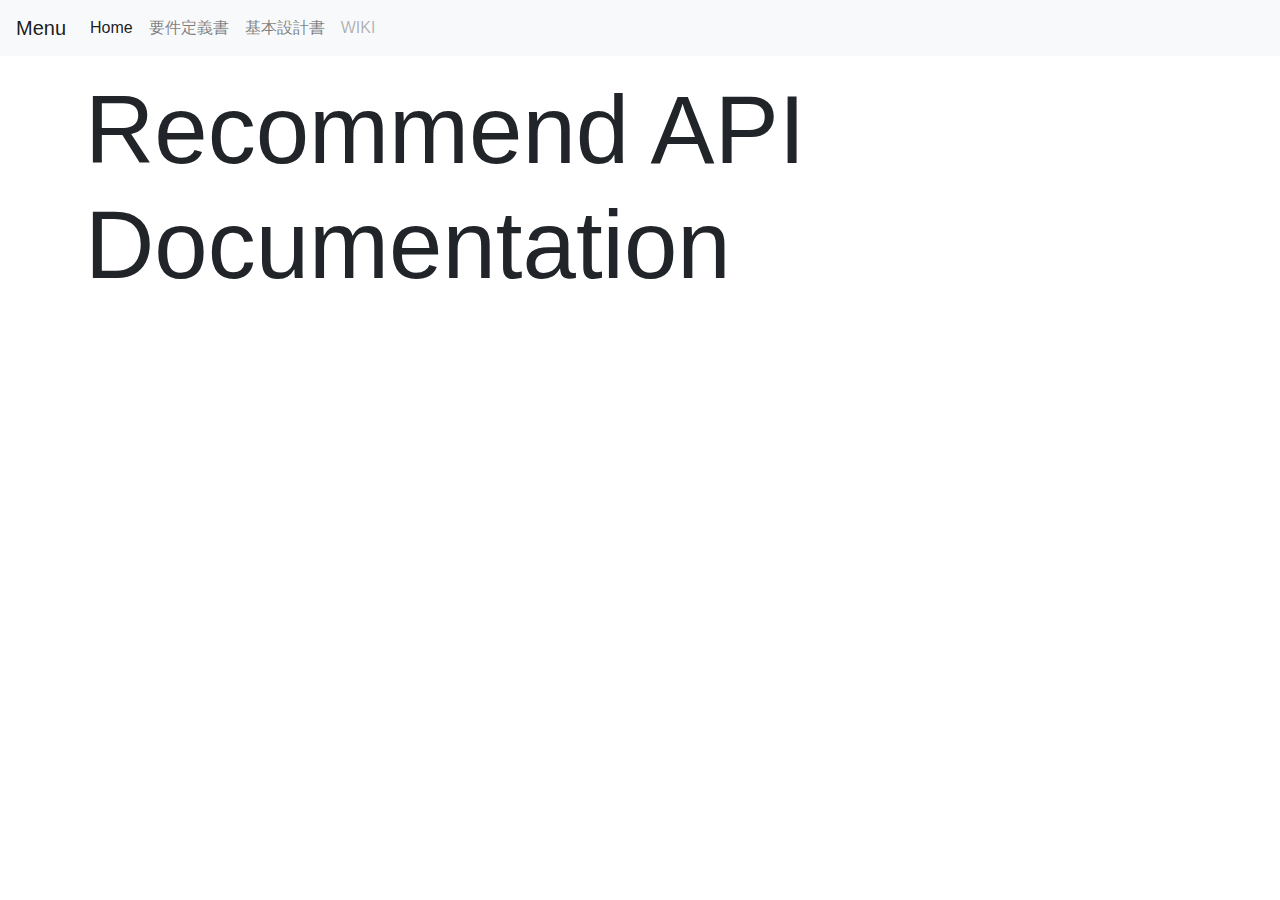
==== Index.html @ 4ec3cc94 "ファーストコミット" ====
<!DOCTYPE html>
<html lang="ja">

<head>
  <meta charset="UTF-8">
  <link rel="stylesheet" type="text/css" href="./css/bootstrap/bootstrap.min.css">
  <link rel="stylesheet" type="text/css" href="./css/index.css">
  <title>レコメンドツール作成・ドキュメントTOP</title>
</head>

<body>
  <input id="currentPage" type="hidden" value="Home" />
  <nav id="nav" class="navbar navbar-expand navbar-light bg-light">
  </nav>
  <div class="container">
    <div class="row">
      <div class="col-12">
        <h1 class="display-1">Recommend API Documentation</h1>
      </div>
    </div>
  </div>
  <script src="./js/navbar.js"></script>
  <!-- <div id="markdownContent" src="docs/要件定義書.md"></div>
  <script src="./js/markdownRead.js"></script> -->
</body>

</html>
---- css/index.css ----
.container {
  padding-top: 1rem;
}
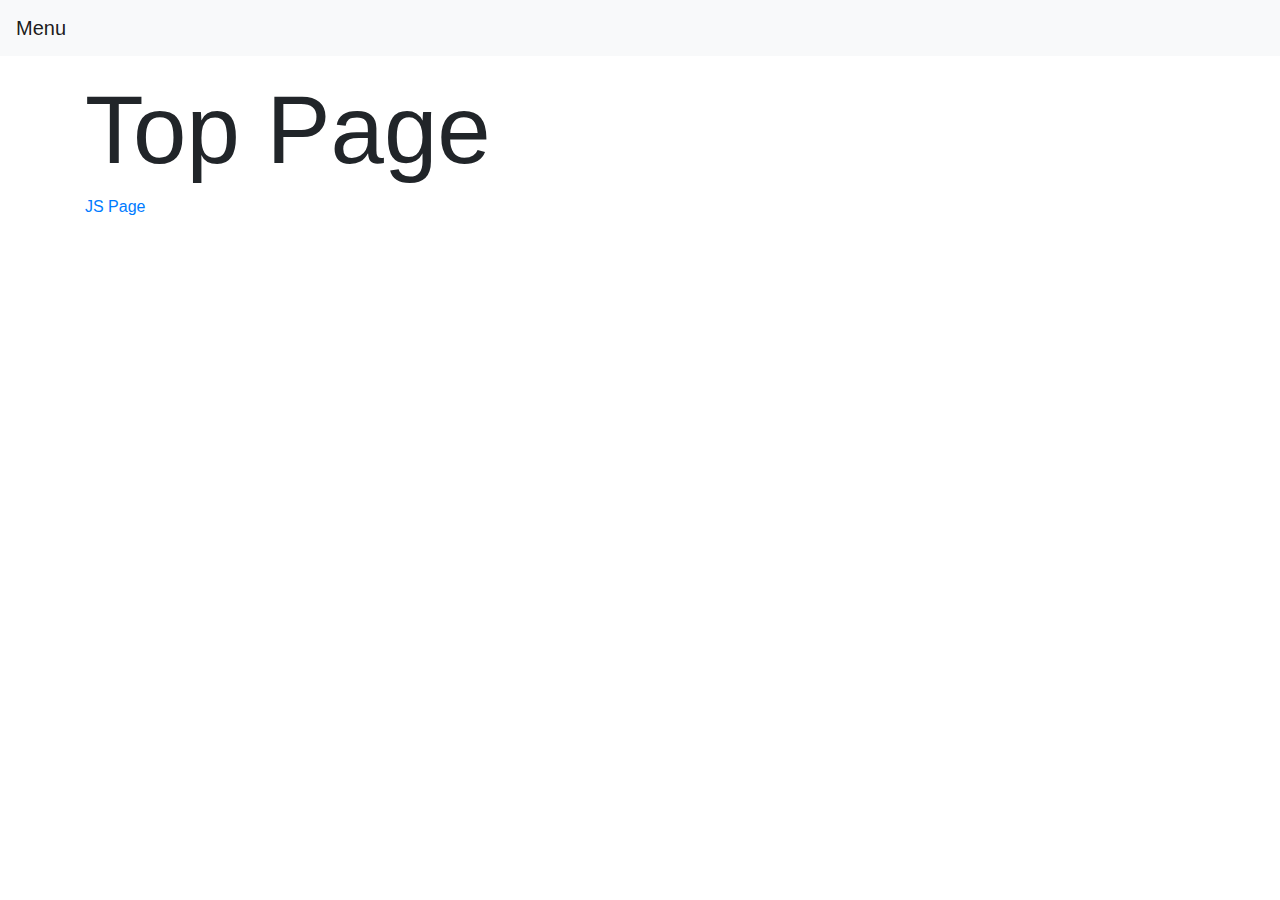
==== commit 54c59d62: "りどみ修正/余計なページを省きました。" ====
--- a/Index.html
+++ b/Index.html
@@ -5,7 +5,7 @@
   <meta charset="UTF-8">
   <link rel="stylesheet" type="text/css" href="./css/bootstrap/bootstrap.min.css">
   <link rel="stylesheet" type="text/css" href="./css/index.css">
-  <title>レコメンドツール作成・ドキュメントTOP</title>
+  <title>TOPページ</title>
 </head>
 
 <body>
@@ -15,8 +15,14 @@
   <div class="container">
     <div class="row">
       <div class="col-12">
+        <h1 class="display-1">Top Page</h1>
+      </div>
+      <div class="col-12">
+        <a href="./JS.html">JS Page</a>
+      </div>
+      <!-- <div class="col-12">
         <h1 class="display-1">Recommend API Documentation</h1>
-      </div>
+      </div> -->
     </div>
   </div>
   <script src="./js/navbar.js"></script>
